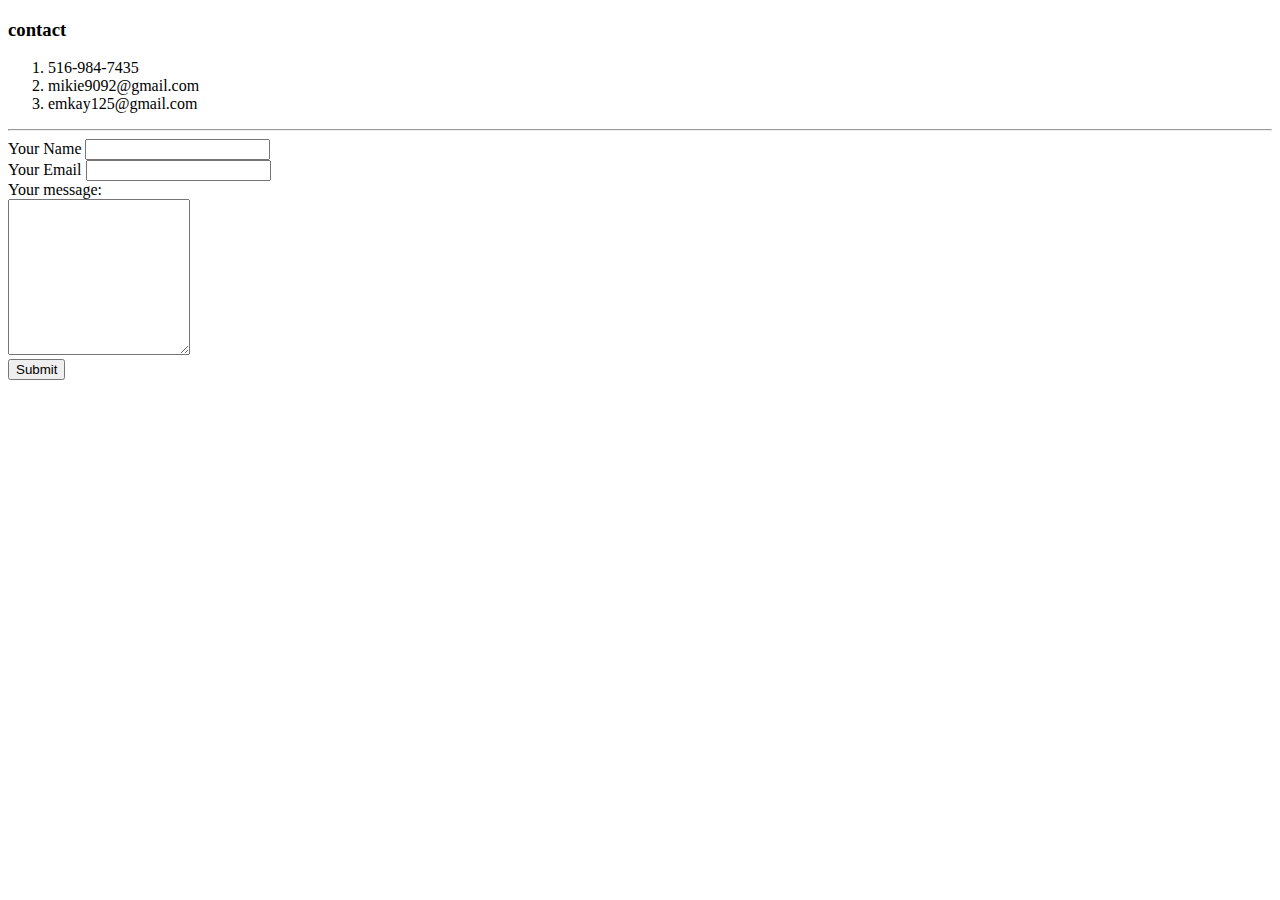
==== contact.html @ b8b58b02 "Add initial CV website files" ====
<!DOCTYPE html>
<html>

<head>
  <meta charset="utf-8" />
  <title>Contact</title>
</head>

<body>
  <h3>contact</h3>
  <ol>
    <li>516-984-7435</li>
    <li>mikie9092@gmail.com</li>
    <li>emkay125@gmail.com</li>
  </ol>
</body>
<hr>
<form action="mailto:mikie9092@gmail.com" method="post" enctype="text/plain">
  <label> Your Name</label>
  <input type="text" Name="YourName" value="">
  <br>
  <label>Your Email</label>
  <input type="email" Name="YourEmail" value=""><br>
  <label>Your message:</label><br>
  <textarea name="YourMessage" rows="10" col="30"></textarea><br>
  <input type="submit" name="">


</form>

</html>
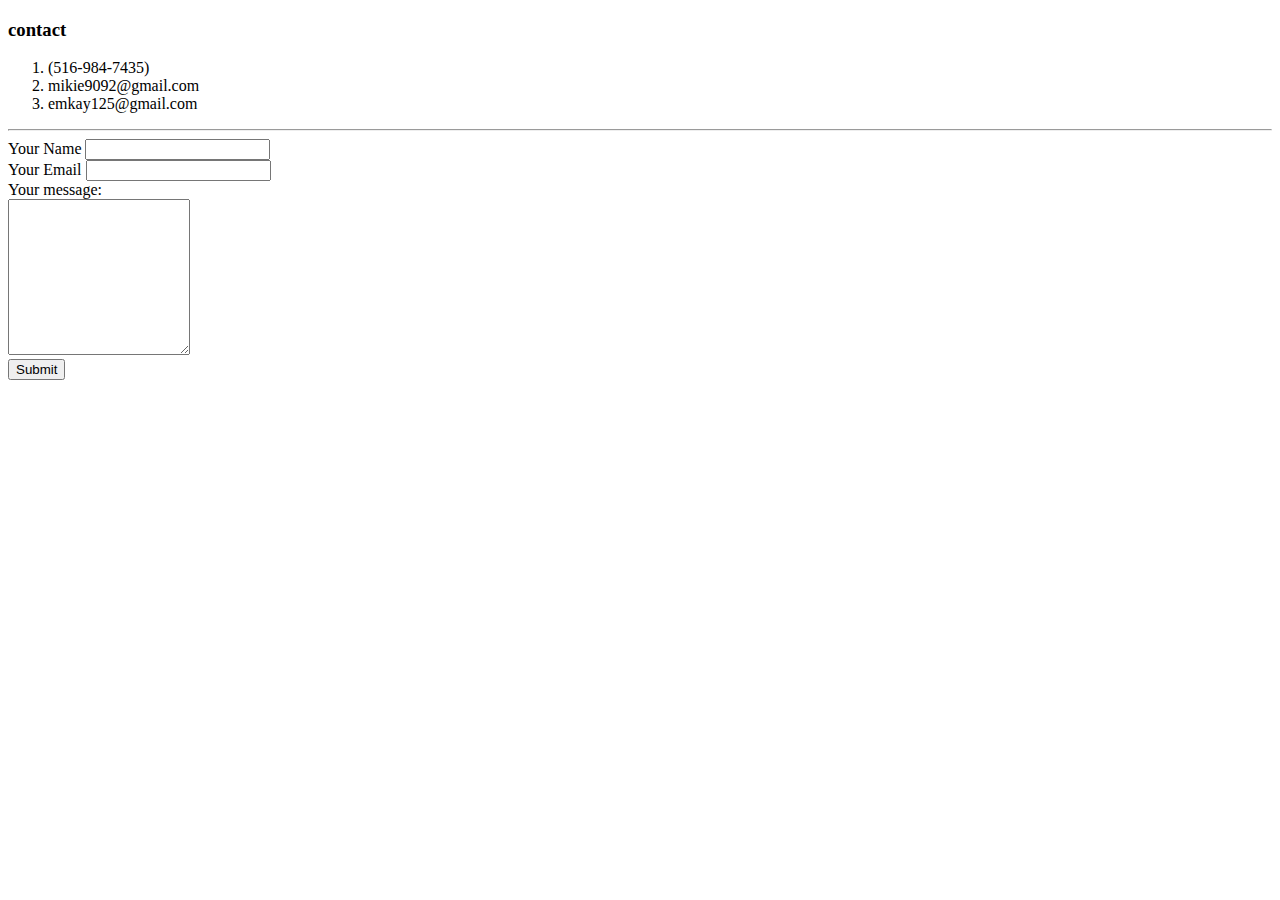
==== commit 84db1d45: "Update contact.html" ====
--- a/contact.html
+++ b/contact.html
@@ -9,9 +9,9 @@
 <body>
   <h3>contact</h3>
   <ol>
-    <li>516-984-7435</li>
-    <li>mikie9092@gmail.com</li>
-    <li>emkay125@gmail.com</li>
+    <li> (516-984-7435) </li>
+    <li> mikie9092@gmail.com</li>
+    <li> emkay125@gmail.com</li>
   </ol>
 </body>
 <hr>
@@ -28,4 +28,4 @@
 
 </form>
 
-</html>+</html>
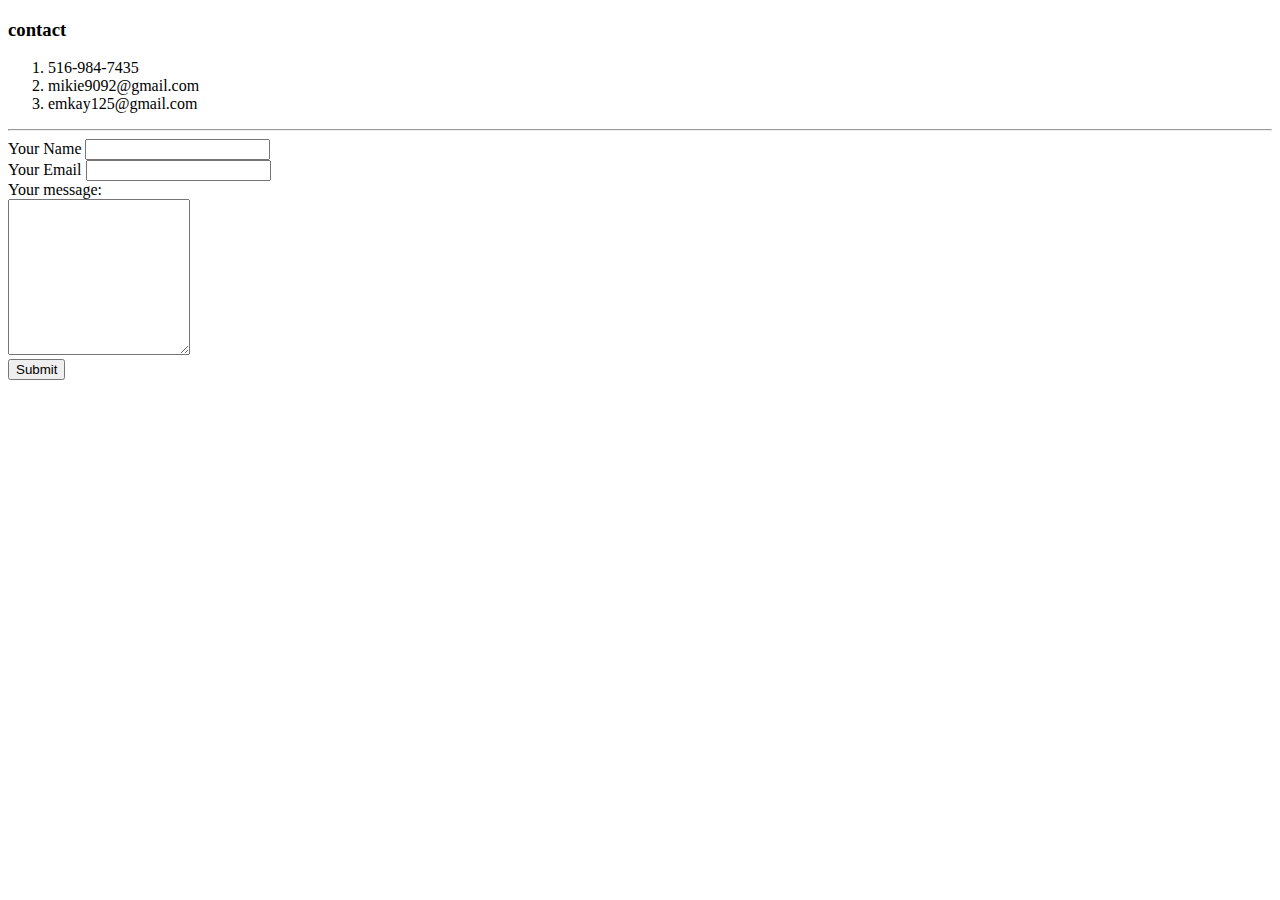
==== commit 3482f488: "Update contact.html" ====
--- a/contact.html
+++ b/contact.html
@@ -9,7 +9,7 @@
 <body>
   <h3>contact</h3>
   <ol>
-    <li> (516-984-7435) </li>
+    <li> 516-984-7435 </li>
     <li> mikie9092@gmail.com</li>
     <li> emkay125@gmail.com</li>
   </ol>
